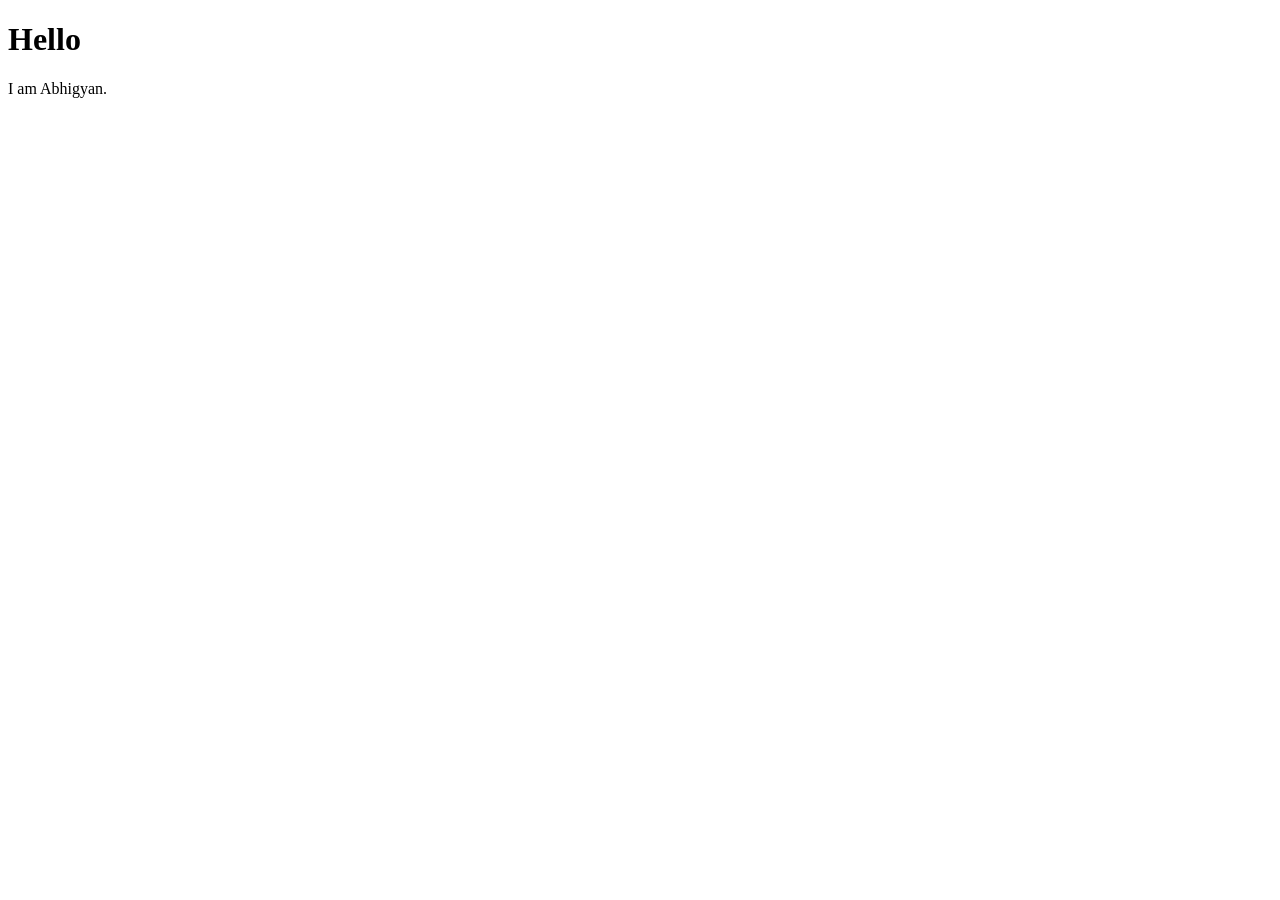
==== Full-Stack Development/1.Sem-1/HTML/Class_7/index.html @ eb79ed49 "Worksheet-7 completed" ====
<!DOCTYPE html>
<html lang="en">
<head>
    <meta charset="UTF-8">
    <meta name="viewport" content="width=device-width, initial-scale=1.0">
    <title>Document</title>
</head>
<body>
    <h1>Hello</h1>
    <p>I am Abhigyan.</p>
    
</body>
</html>
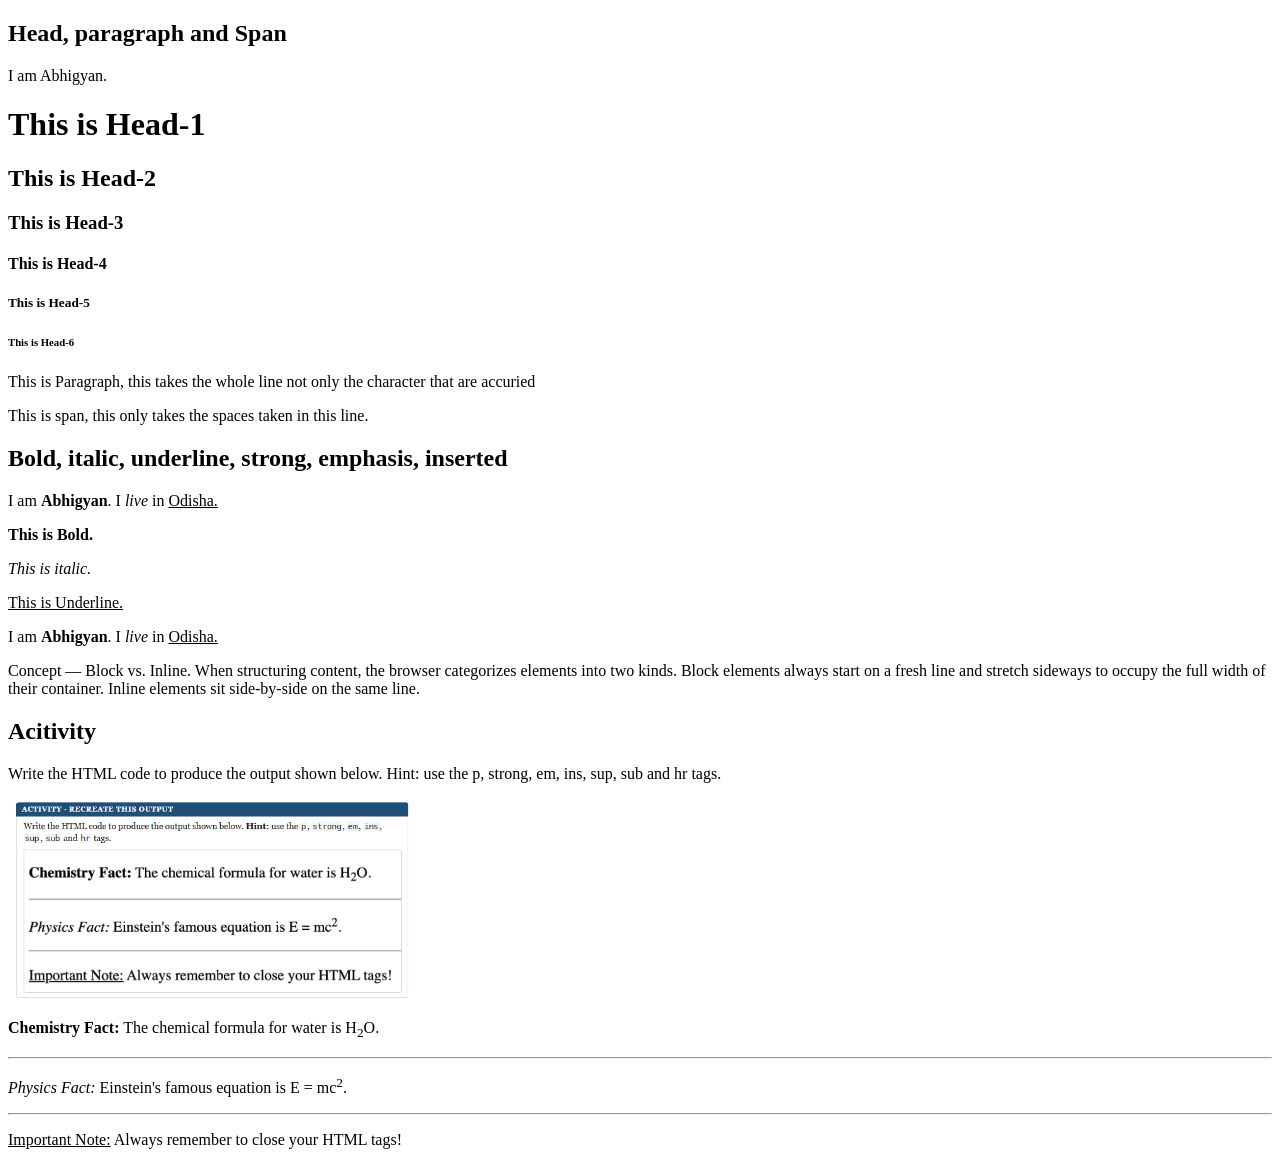
==== commit 5001c4e2: "Working with morden HTML" ====
--- a/Full-Stack Development/1.Sem-1/HTML/Class_7/index.html
+++ b/Full-Stack Development/1.Sem-1/HTML/Class_7/index.html
@@ -4,10 +4,41 @@
     <meta charset="UTF-8">
     <meta name="viewport" content="width=device-width, initial-scale=1.0">
     <title>Document</title>
+    <link rel="rel" type="image/x-icon" href="./Screenshot 2026-11-15 002817.png">    
+    <!-- title changes the name of the tab and  the link with icon make the cover of the page -->
 </head>
 <body>
-    <h1>Hello</h1>
+    <h2>Head, paragraph and Span</h2>
     <p>I am Abhigyan.</p>
-    
+    <h1>This is Head-1</h1>
+    <h2>This is Head-2</h2>
+    <h3>This is Head-3</h3>
+    <h4>This is Head-4</h4>
+    <h5>This is Head-5</h5>
+    <h6>This is Head-6</h6>
+    <p>This is Paragraph, this takes the whole line not only the character that are accuried</p>
+    <span>This is span, this only takes the spaces taken in this line.</span>
+
+    <h2>Bold, italic, underline, strong, emphasis, inserted </h2>
+    <p>I am <b>Abhigyan</b>. I <i>live</i> in <u>Odisha.</u></p>
+    <p><b>This is Bold.</b></p>
+    <p><i>This is italic.</i></p>
+    <p><u>This is Underline.</u></p>
+    <p>I am <strong>Abhigyan</strong>. I <em>live</em> in <ins>Odisha.</ins></p>
+
+    <p>Concept — Block vs. Inline. When structuring content, the browser categorizes elements into
+two kinds. Block elements always start on a fresh line and stretch sideways to occupy the full
+width of their container. Inline elements sit side-by-side on the same line.</p>
+
+<h2>Acitivity</h2>
+<p>Write the HTML code to produce the output shown below. Hint: use the p, strong, em, ins,
+sup, sub and hr tags.</p>
+<img src="./07.png" height="200px" alt="">
+
+<p><strong>Chemistry Fact:</strong> The chemical formula for water is H<sub>2</sub>O.</p>
+<hr>
+<p><em>Physics Fact:</em> Einstein's famous equation is E = mc<sup>2</sup>.</p>
+<hr>
+<p><ins>Important Note:</ins> Always remember to close your HTML tags!</p>
 </body>
 </html>
